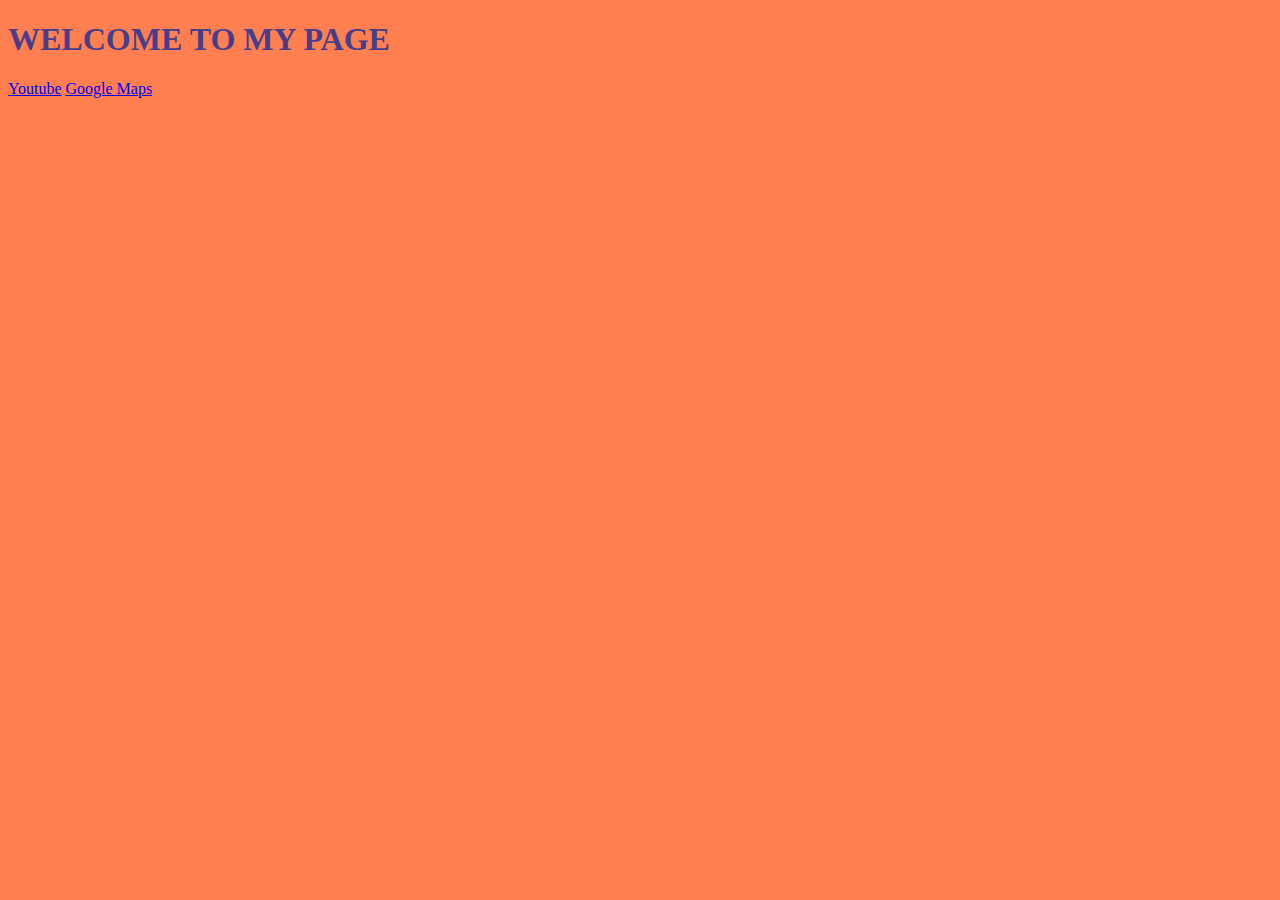
==== embeddingOriginalWork.html @ cd3ae00c "Add files via upload" ====
<!DOCTYPE HTML>
<html>
    <head>
        <title>WELCOME TO MY PAGE</title>
    </head>
    <body>
       <h1>WELCOME TO MY PAGE</h1>
       <a href="https://youtube.com">Youtube</a>
       <a href="https://www.google.com/maps/@47.6606403,-122.3144955,15z">Google Maps</a> 
        <style>
            body{
                background-color:coral;
            }
            h1, h2{
                color:darkslateblue;

            }
        </style>
    </body>
</html>
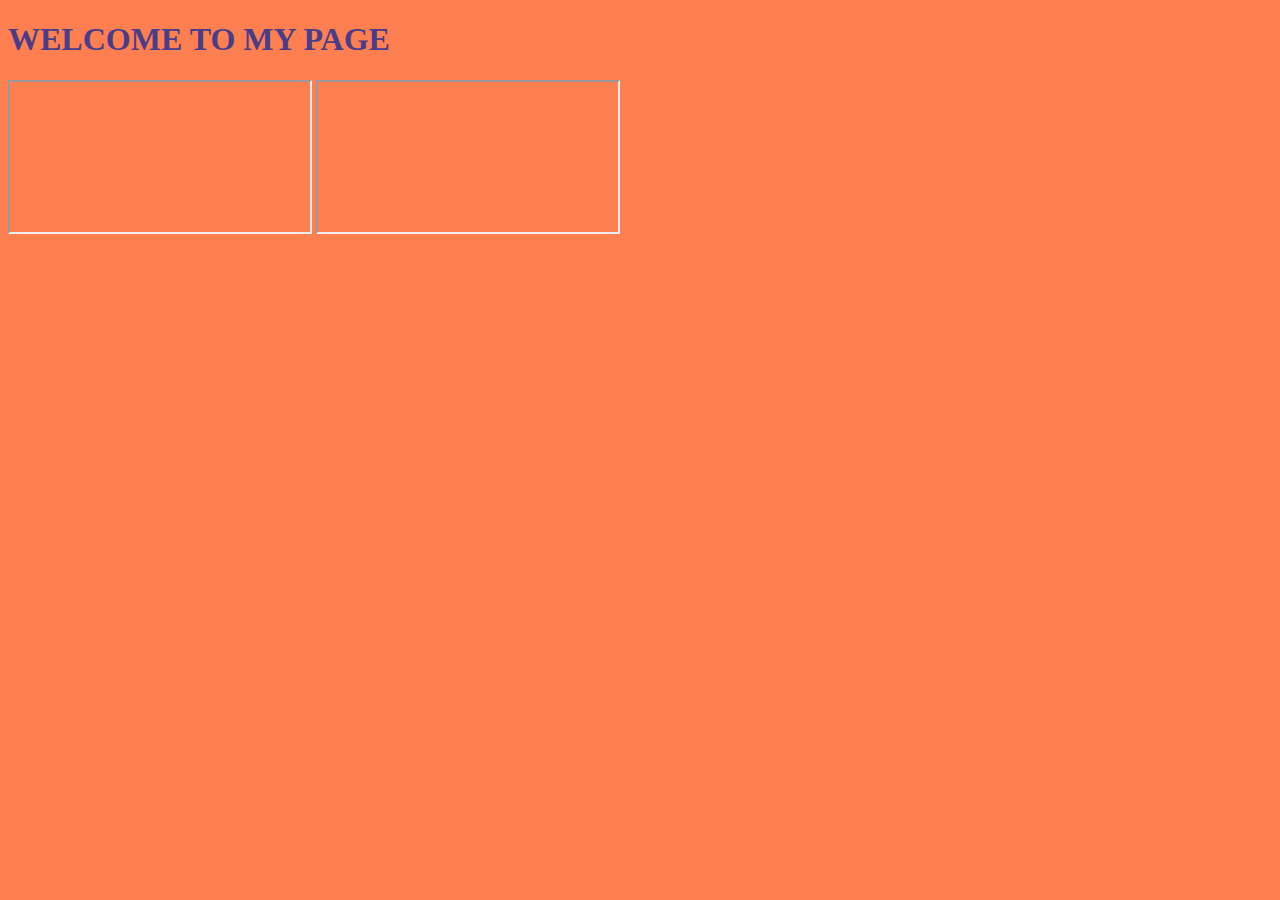
==== commit a5ba4fc1: "Add files via upload" ====
--- a/embeddingOriginalWork.html
+++ b/embeddingOriginalWork.html
@@ -5,8 +5,8 @@
     </head>
     <body>
        <h1>WELCOME TO MY PAGE</h1>
-       <a href="https://youtube.com">Youtube</a>
-       <a href="https://www.google.com/maps/@47.6606403,-122.3144955,15z">Google Maps</a> 
+       <iframe src="https://youtube.com">youtube</iframe>
+       <iframe src="https://www.google.com/maps/@47.6606403,-122.3144955,15z">Google Maps</iframe> 
         <style>
             body{
                 background-color:coral;
